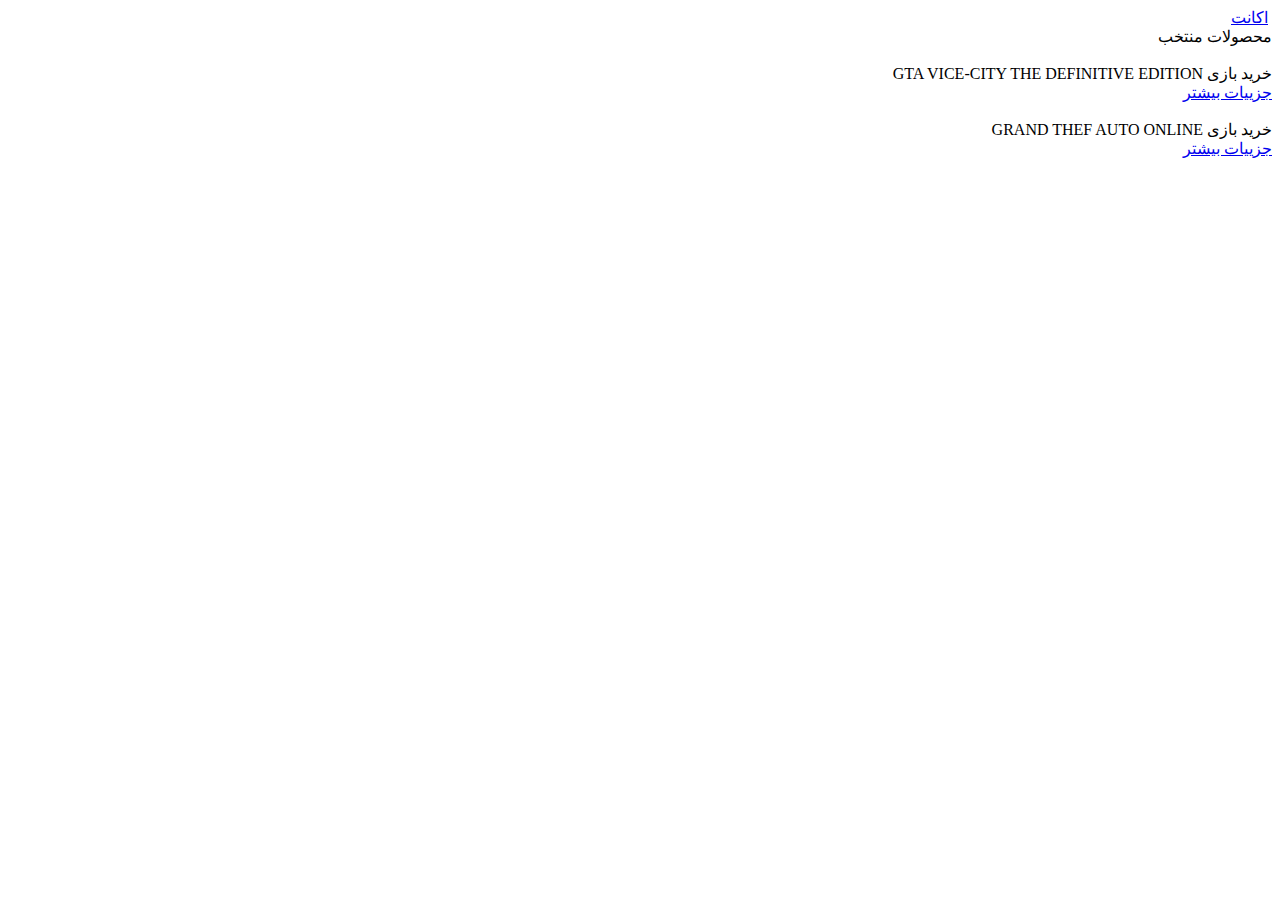
==== index.html @ 30af7943 "update project" ====
<!DOCTYPE html>
<html lang="en" dir="rtl">
<head>
    <meta charset="UTF-8">
    <meta http-equiv="X-UA-Compatible" content="IE=edge">
    <meta name="viewport" content="width=device-width, initial-scale=1.0">
    <title>Kasra</title>
    <link rel="stylesheet" href="assets/css/style.css">  
</head>
<body>
    <header>
        <nav class="nav-link">
            <div>
                <img src="assets/media/images/logo3.jpg" alt="" class="logo"> 
            
            
            <a href="offers.html" class="header-design">
                <i class="far fa-user"></i>
                <span class="decoration-write">اکانت</span>
            </a>


            <a href="offers.html">
                <i class="fal fa-ellipsis-h-alt"></i>
            </a>   
            
            
            </div>
       
        </nav>
       
    </header>
    <div class="line"></div>
    <main>

        <div class="featured">
            <div class="title-featured">
                محصولات منتخب
            </div>
            <div class="two">
                <div>
                    <img src="assets/media/images/GTA-Vice-City-.jpg" alt="" class="image-budget1">
              <div class="writes-products">خرید بازی GTA VICE-CITY THE DEFINITIVE EDITION</div>
              <div class="nav-link10">
                <i class="fas fa-heart"></i>  
                <a href="offers.html" class="effect">
                    <span class="text">جزییات بیشتر</span> 
                    <div class="line-2"></div>
                </a>
                
              </div>
                </div>

                


              <div>
                <img src="assets/media/images/GTAOnline.jpg" alt="" class="image-budget2">
              <div class="writes-products">خرید بازی GRAND THEF AUTO ONLINE</div>
              <div class="nav-link10">
                <i class="fas fa-heart"></i>
                <a href="offers.html" class="effect">
                    <span class="text">جزییات بیشتر</span> 
                    <div class="line-2"></div>
                </a> 
              </div>
              </div>

              
    

            </div>
            
                
    
    
    
        </div>




        <nav>
            <div>
                <a href="offers.html" class="effect">
                
                    
                    
                 </a>
                 
            </div>
        </nav>
   
        
            
        
    </main>
    <footer>
        <a>
            <i class="fas fa-globe"></i>
        </a>
    </footer>
    
</body>
</html>
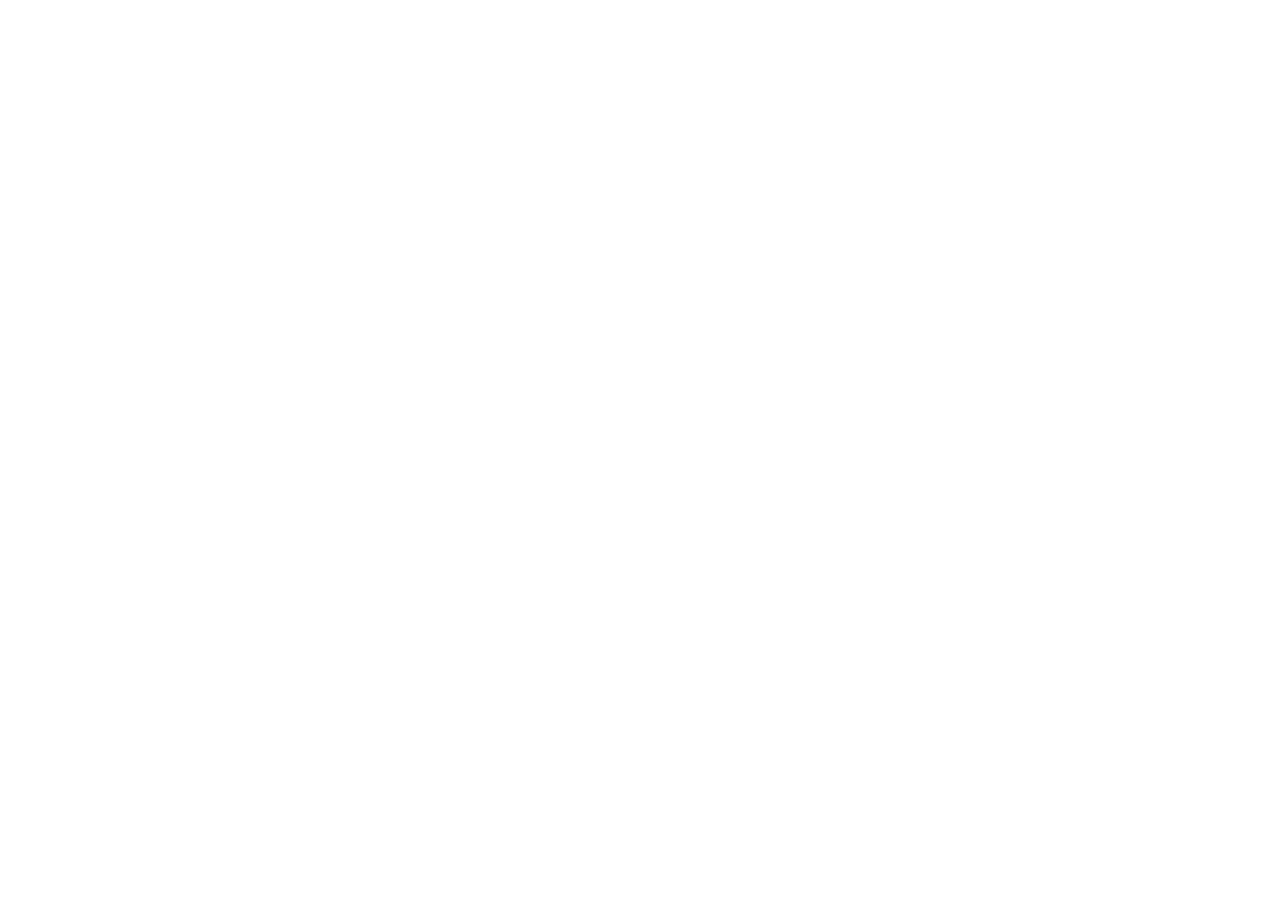
==== commit 11570408: "create project" ====
--- a/index.html
+++ b/index.html
@@ -1,105 +1,12 @@
 <!DOCTYPE html>
-<html lang="en" dir="rtl">
+<html lang="en">
 <head>
     <meta charset="UTF-8">
     <meta http-equiv="X-UA-Compatible" content="IE=edge">
     <meta name="viewport" content="width=device-width, initial-scale=1.0">
-    <title>Kasra</title>
-    <link rel="stylesheet" href="assets/css/style.css">  
+    <title>Document</title>
 </head>
 <body>
-    <header>
-        <nav class="nav-link">
-            <div>
-                <img src="assets/media/images/logo3.jpg" alt="" class="logo"> 
-            
-            
-            <a href="offers.html" class="header-design">
-                <i class="far fa-user"></i>
-                <span class="decoration-write">اکانت</span>
-            </a>
-
-
-            <a href="offers.html">
-                <i class="fal fa-ellipsis-h-alt"></i>
-            </a>   
-            
-            
-            </div>
-       
-        </nav>
-       
-    </header>
-    <div class="line"></div>
-    <main>
-
-        <div class="featured">
-            <div class="title-featured">
-                محصولات منتخب
-            </div>
-            <div class="two">
-                <div>
-                    <img src="assets/media/images/GTA-Vice-City-.jpg" alt="" class="image-budget1">
-              <div class="writes-products">خرید بازی GTA VICE-CITY THE DEFINITIVE EDITION</div>
-              <div class="nav-link10">
-                <i class="fas fa-heart"></i>  
-                <a href="offers.html" class="effect">
-                    <span class="text">جزییات بیشتر</span> 
-                    <div class="line-2"></div>
-                </a>
-                
-              </div>
-                </div>
-
-                
-
-
-              <div>
-                <img src="assets/media/images/GTAOnline.jpg" alt="" class="image-budget2">
-              <div class="writes-products">خرید بازی GRAND THEF AUTO ONLINE</div>
-              <div class="nav-link10">
-                <i class="fas fa-heart"></i>
-                <a href="offers.html" class="effect">
-                    <span class="text">جزییات بیشتر</span> 
-                    <div class="line-2"></div>
-                </a> 
-              </div>
-              </div>
-
-              
-    
-
-            </div>
-            
-                
-    
-    
-    
-        </div>
-
-
-
-
-        <nav>
-            <div>
-                <a href="offers.html" class="effect">
-                
-                    
-                    
-                 </a>
-                 
-            </div>
-        </nav>
-   
-        
-            
-        
-    </main>
-    <footer>
-        <a>
-            <i class="fas fa-globe"></i>
-        </a>
-    </footer>
     
 </body>
 </html>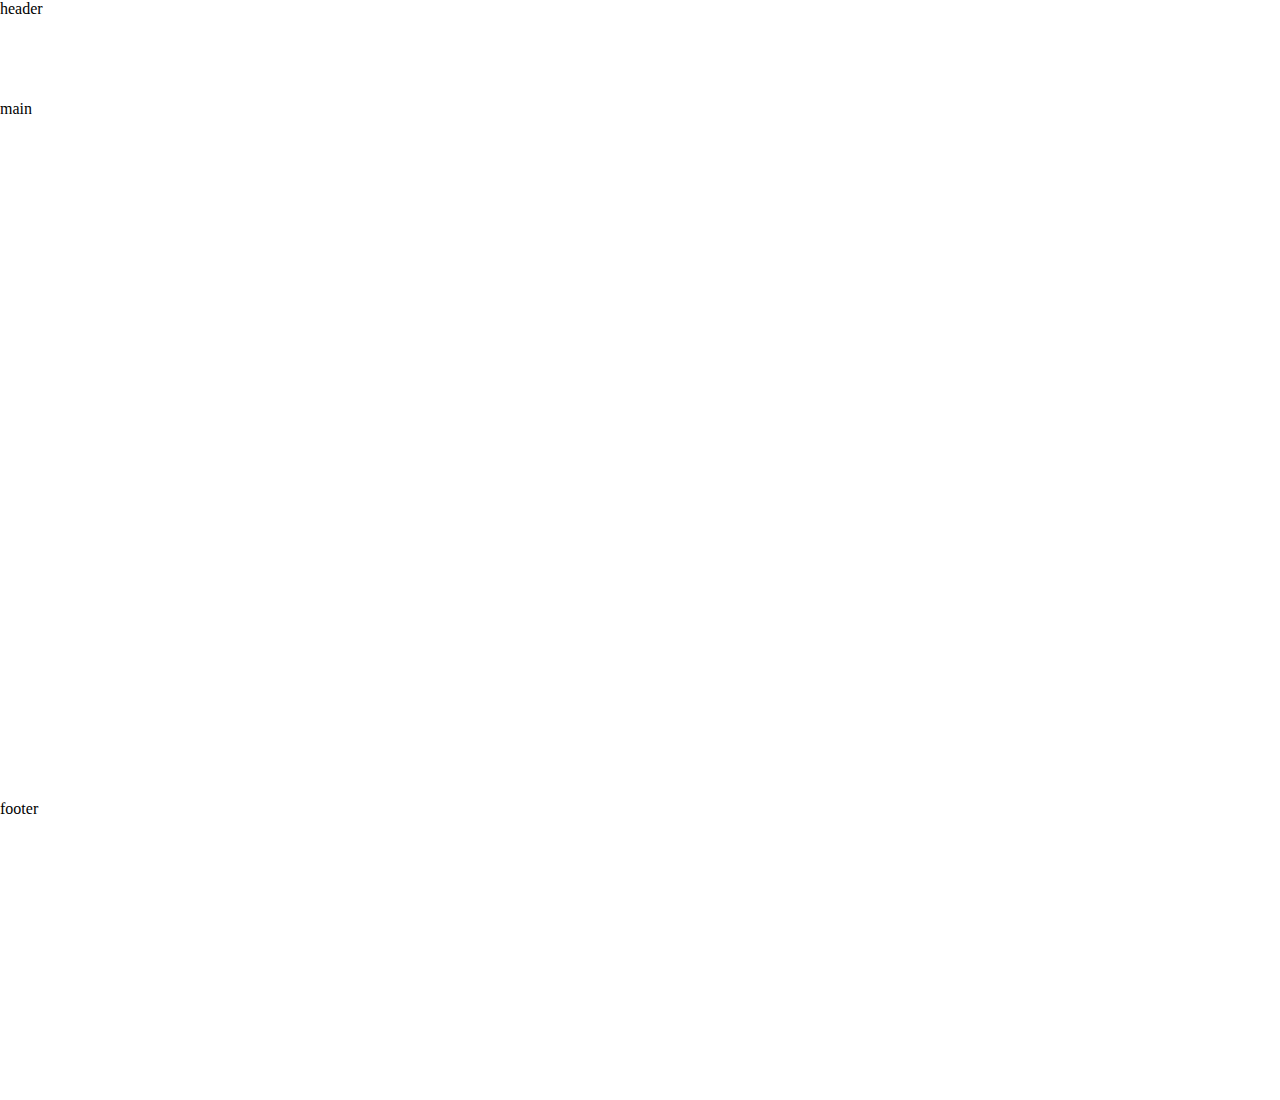
==== commit 3d46acd0: "update project" ====
--- a/index.html
+++ b/index.html
@@ -5,8 +5,15 @@
     <meta http-equiv="X-UA-Compatible" content="IE=edge">
     <meta name="viewport" content="width=device-width, initial-scale=1.0">
     <title>Document</title>
+    <link href="https://cdn.jsdelivr.net/npm/bootstrap@5.1.3/dist/css/bootstrap.min.css" rel="stylesheet" integrity="sha384-1BmE4kWBq78iYhFldvKuhfTAU6auU8tT94WrHftjDbrCEXSU1oBoqyl2QvZ6jIW3" crossorigin="anonymous">
+    <link rel="stylesheet" href="css/style.css" />
 </head>
 <body>
+    <header class="header m-1 bg-warning text-dark">header</header>
+   
+    <main class="main bg-dark text-warning m-1">main</main>
+   
+    <footer class="footer bg-warning text-dark m-1">footer</footer>
     
 </body>
 </html>--- a/css/style.css
+++ b/css/style.css
@@ -0,0 +1,20 @@
+@font-face{
+    font-family: vazir;
+    src: url("../font/vazir/vazir-font-v16.1.0/Vazir.ttf");
+}
+*{
+    font-family: vazir;
+}
+body{
+    margin: 0px;
+}
+.header{
+    height: 100px;
+    
+}
+.main{
+    height: 700px;
+}
+.footer{
+    height: 300px;
+}